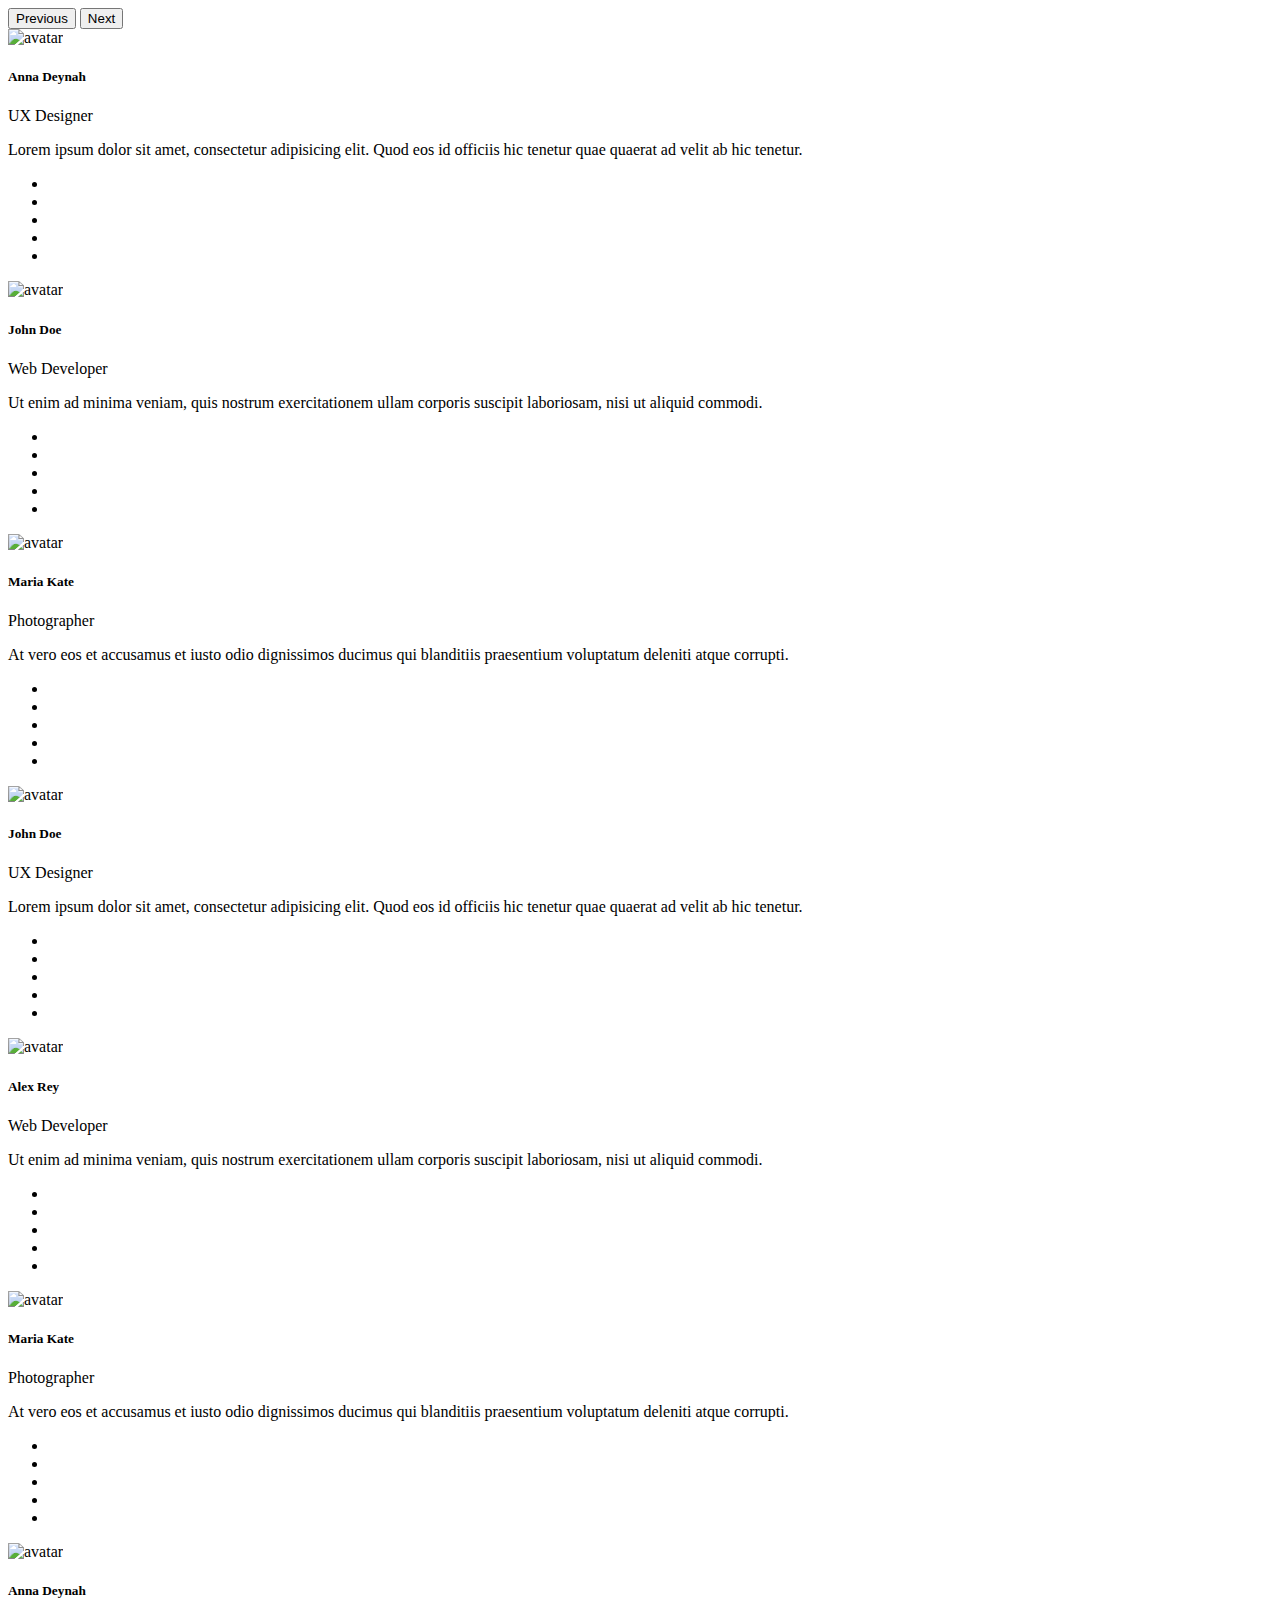
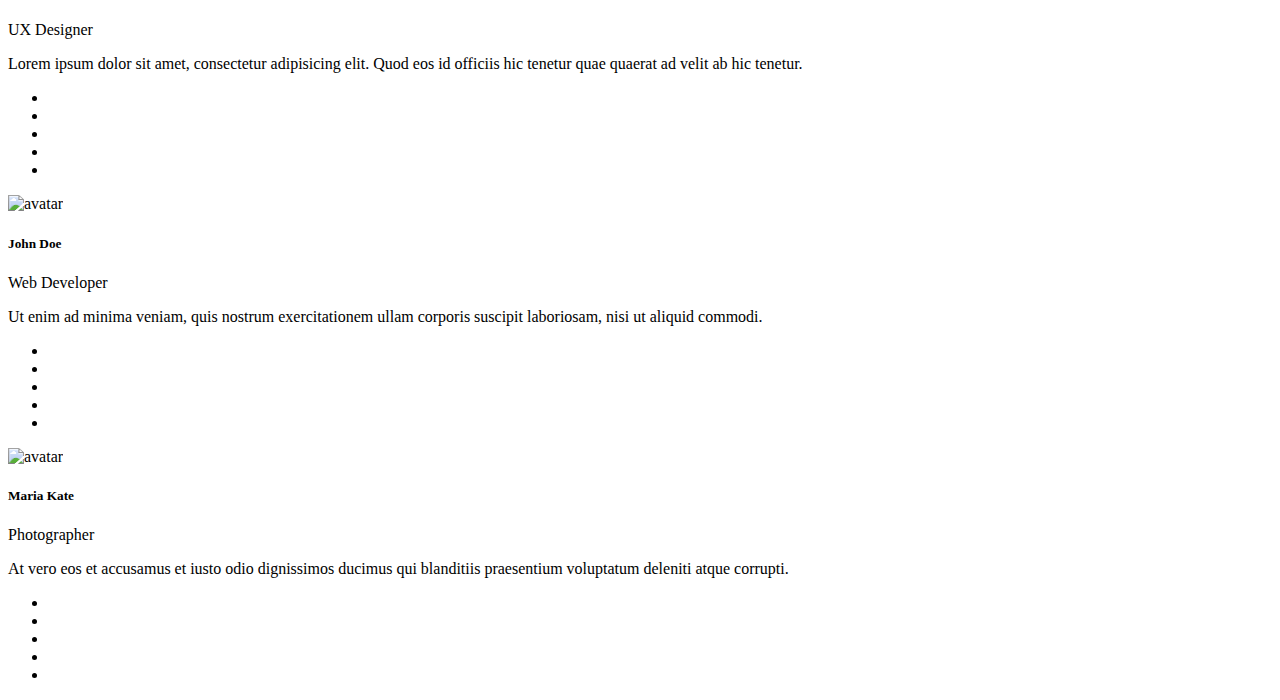
==== demo.html @ d86c4afa "v1" ====
<!DOCTYPE html>
<html lang="en">
<head>
    <meta charset="UTF-8">
    <meta http-equiv="X-UA-Compatible" content="IE=edge">
    <meta name="viewport" content="width=device-width, initial-scale=1.0">
    <title>Document</title>
    <link href="https://cdn.jsdelivr.net/npm/bootstrap@5.3.0-alpha3/dist/css/bootstrap.min.css" rel="stylesheet" integrity="sha384-KK94CHFLLe+nY2dmCWGMq91rCGa5gtU4mk92HdvYe+M/SXH301p5ILy+dN9+nJOZ" crossorigin="anonymous">
</head>
<body>
   <!-- Carousel wrapper -->
<div id="carouselMultiItemExample" class="carousel slide carousel-dark text-center" data-mdb-ride="carousel">
    <!-- Controls -->
    <div class="d-flex justify-content-center mb-4">
      <button class="carousel-control-prev position-relative" type="button"
        data-mdb-target="#carouselMultiItemExample" data-mdb-slide="prev">
        <span class="carousel-control-prev-icon" aria-hidden="true"></span>
        <span class="visually-hidden">Previous</span>
      </button>
      <button class="carousel-control-next position-relative" type="button"
        data-mdb-target="#carouselMultiItemExample" data-mdb-slide="next">
        <span class="carousel-control-next-icon" aria-hidden="true"></span>
        <span class="visually-hidden">Next</span>
      </button>
    </div>
    <!-- Inner -->
    <div class="carousel-inner py-4">
      <!-- Single item -->
      <div class="carousel-item active">
        <div class="container">
          <div class="row">
            <div class="col-lg-4">
              <img class="rounded-circle shadow-1-strong mb-4"
                src="https://mdbcdn.b-cdn.net/img/Photos/Avatars/img%20(1).webp" alt="avatar"
                style="width: 150px;" />
              <h5 class="mb-3">Anna Deynah</h5>
              <p>UX Designer</p>
              <p class="text-muted">
                <i class="fas fa-quote-left pe-2"></i>
                Lorem ipsum dolor sit amet, consectetur adipisicing elit. Quod eos id
                officiis hic tenetur quae quaerat ad velit ab hic tenetur.
              </p>
              <ul class="list-unstyled d-flex justify-content-center text-warning mb-0">
                <li><i class="fas fa-star fa-sm"></i></li>
                <li><i class="fas fa-star fa-sm"></i></li>
                <li><i class="fas fa-star fa-sm"></i></li>
                <li><i class="fas fa-star fa-sm"></i></li>
                <li><i class="fas fa-star fa-sm"></i></li>
              </ul>
            </div>
  
            <div class="col-lg-4 d-none d-lg-block">
              <img class="rounded-circle shadow-1-strong mb-4"
                src="https://mdbcdn.b-cdn.net/img/Photos/Avatars/img%20(32).webp" alt="avatar"
                style="width: 150px;" />
              <h5 class="mb-3">John Doe</h5>
              <p>Web Developer</p>
              <p class="text-muted">
                <i class="fas fa-quote-left pe-2"></i>
                Ut enim ad minima veniam, quis nostrum exercitationem ullam corporis
                suscipit laboriosam, nisi ut aliquid commodi.
              </p>
              <ul class="list-unstyled d-flex justify-content-center text-warning mb-0">
                <li><i class="fas fa-star fa-sm"></i></li>
                <li><i class="fas fa-star fa-sm"></i></li>
                <li><i class="fas fa-star fa-sm"></i></li>
                <li><i class="fas fa-star fa-sm"></i></li>
                <li>
                  <i class="fas fa-star-half-alt fa-sm"></i>
                </li>
              </ul>
            </div>
  
            <div class="col-lg-4 d-none d-lg-block">
              <img class="rounded-circle shadow-1-strong mb-4"
                src="https://mdbcdn.b-cdn.net/img/Photos/Avatars/img%20(10).webp" alt="avatar"
                style="width: 150px;" />
              <h5 class="mb-3">Maria Kate</h5>
              <p>Photographer</p>
              <p class="text-muted">
                <i class="fas fa-quote-left pe-2"></i>
                At vero eos et accusamus et iusto odio dignissimos ducimus qui blanditiis
                praesentium voluptatum deleniti atque corrupti.
              </p>
              <ul class="list-unstyled d-flex justify-content-center text-warning mb-0">
                <li><i class="fas fa-star fa-sm"></i></li>
                <li><i class="fas fa-star fa-sm"></i></li>
                <li><i class="fas fa-star fa-sm"></i></li>
                <li><i class="fas fa-star fa-sm"></i></li>
                <li><i class="far fa-star fa-sm"></i></li>
              </ul>
            </div>
          </div>
        </div>
      </div>
  
      <!-- Single item -->
      <div class="carousel-item">
        <div class="container">
          <div class="row">
            <div class="col-lg-4">
              <img class="rounded-circle shadow-1-strong mb-4"
                src="https://mdbcdn.b-cdn.net/img/Photos/Avatars/img%20(3).webp" alt="avatar"
                style="width: 150px;" />
              <h5 class="mb-3">John Doe</h5>
              <p>UX Designer</p>
              <p class="text-muted">
                <i class="fas fa-quote-left pe-2"></i>
                Lorem ipsum dolor sit amet, consectetur adipisicing elit. Quod eos id
                officiis hic tenetur quae quaerat ad velit ab hic tenetur.
              </p>
              <ul class="list-unstyled d-flex justify-content-center text-warning mb-0">
                <li><i class="fas fa-star fa-sm"></i></li>
                <li><i class="fas fa-star fa-sm"></i></li>
                <li><i class="fas fa-star fa-sm"></i></li>
                <li><i class="fas fa-star fa-sm"></i></li>
                <li><i class="fas fa-star fa-sm"></i></li>
              </ul>
            </div>
  
            <div class="col-lg-4 d-none d-lg-block">
              <img class="rounded-circle shadow-1-strong mb-4"
                src="https://mdbcdn.b-cdn.net/img/Photos/Avatars/img%20(4).webp" alt="avatar"
                style="width: 150px;" />
              <h5 class="mb-3">Alex Rey</h5>
              <p>Web Developer</p>
              <p class="text-muted">
                <i class="fas fa-quote-left pe-2"></i>
                Ut enim ad minima veniam, quis nostrum exercitationem ullam corporis
                suscipit laboriosam, nisi ut aliquid commodi.
              </p>
              <ul class="list-unstyled d-flex justify-content-center text-warning mb-0">
                <li><i class="fas fa-star fa-sm"></i></li>
                <li><i class="fas fa-star fa-sm"></i></li>
                <li><i class="fas fa-star fa-sm"></i></li>
                <li><i class="fas fa-star fa-sm"></i></li>
                <li>
                  <i class="fas fa-star-half-alt fa-sm"></i>
                </li>
              </ul>
            </div>
  
            <div class="col-lg-4 d-none d-lg-block">
              <img class="rounded-circle shadow-1-strong mb-4"
                src="https://mdbcdn.b-cdn.net/img/Photos/Avatars/img%20(5).webp" alt="avatar"
                style="width: 150px;" />
              <h5 class="mb-3">Maria Kate</h5>
              <p>Photographer</p>
              <p class="text-muted">
                <i class="fas fa-quote-left pe-2"></i>
                At vero eos et accusamus et iusto odio dignissimos ducimus qui blanditiis
                praesentium voluptatum deleniti atque corrupti.
              </p>
              <ul class="list-unstyled d-flex justify-content-center text-warning mb-0">
                <li><i class="fas fa-star fa-sm"></i></li>
                <li><i class="fas fa-star fa-sm"></i></li>
                <li><i class="fas fa-star fa-sm"></i></li>
                <li><i class="fas fa-star fa-sm"></i></li>
                <li><i class="far fa-star fa-sm"></i></li>
              </ul>
            </div>
          </div>
        </div>
      </div>
  
      <!-- Single item -->
      <div class="carousel-item">
        <div class="container">
          <div class="row">
            <div class="col-lg-4">
              <img class="rounded-circle shadow-1-strong mb-4"
                src="https://mdbcdn.b-cdn.net/img/Photos/Avatars/img%20(6).webp" alt="avatar"
                style="width: 150px;" />
              <h5 class="mb-3">Anna Deynah</h5>
              <p>UX Designer</p>
              <p class="text-muted">
                <i class="fas fa-quote-left pe-2"></i>
                Lorem ipsum dolor sit amet, consectetur adipisicing elit. Quod eos id
                officiis hic tenetur quae quaerat ad velit ab hic tenetur.
              </p>
              <ul class="list-unstyled d-flex justify-content-center text-warning mb-0">
                <li><i class="fas fa-star fa-sm"></i></li>
                <li><i class="fas fa-star fa-sm"></i></li>
                <li><i class="fas fa-star fa-sm"></i></li>
                <li><i class="fas fa-star fa-sm"></i></li>
                <li><i class="fas fa-star fa-sm"></i></li>
              </ul>
            </div>
  
            <div class="col-lg-4 d-none d-lg-block">
              <img class="rounded-circle shadow-1-strong mb-4"
                src="https://mdbcdn.b-cdn.net/img/Photos/Avatars/img%20(8).webp" alt="avatar"
                style="width: 150px;" />
              <h5 class="mb-3">John Doe</h5>
              <p>Web Developer</p>
              <p class="text-muted">
                <i class="fas fa-quote-left pe-2"></i>
                Ut enim ad minima veniam, quis nostrum exercitationem ullam corporis
                suscipit laboriosam, nisi ut aliquid commodi.
              </p>
              <ul class="list-unstyled d-flex justify-content-center text-warning mb-0">
                <li><i class="fas fa-star fa-sm"></i></li>
                <li><i class="fas fa-star fa-sm"></i></li>
                <li><i class="fas fa-star fa-sm"></i></li>
                <li><i class="fas fa-star fa-sm"></i></li>
                <li>
                  <i class="fas fa-star-half-alt fa-sm"></i>
                </li>
              </ul>
            </div>
  
            <div class="col-lg-4 d-none d-lg-block">
              <img class="rounded-circle shadow-1-strong mb-4"
                src="https://mdbcdn.b-cdn.net/img/Photos/Avatars/img%20(7).webp" alt="avatar"
                style="width: 150px;" />
              <h5 class="mb-3">Maria Kate</h5>
              <p>Photographer</p>
              <p class="text-muted">
                <i class="fas fa-quote-left pe-2"></i>
                At vero eos et accusamus et iusto odio dignissimos ducimus qui blanditiis
                praesentium voluptatum deleniti atque corrupti.
              </p>
              <ul class="list-unstyled d-flex justify-content-center text-warning mb-0">
                <li><i class="fas fa-star fa-sm"></i></li>
                <li><i class="fas fa-star fa-sm"></i></li>
                <li><i class="fas fa-star fa-sm"></i></li>
                <li><i class="fas fa-star fa-sm"></i></li>
                <li><i class="far fa-star fa-sm"></i></li>
              </ul>
            </div>
          </div>
        </div>
      </div>
    </div>
    <!-- Inner -->
  </div>
  <!-- Carousel wrapper -->
  <script src="https://code.jquery.com/jquery-3.6.3.min.js" integrity="sha256-pvPw+upLPUjgMXY0G+8O0xUf+/Im1MZjXxxgOcBQBXU="crossorigin="anonymous"></script>
        <script src="https://cdn.jsdelivr.net/npm/bootstrap@5.3.0-alpha1/dist/js/bootstrap.bundle.min.js" integrity="sha384-w76AqPfDkMBDXo30jS1Sgez6pr3x5MlQ1ZAGC+nuZB+EYdgRZgiwxhTBTkF7CXvN" crossorigin="anonymous"></script>
</body>
</html>
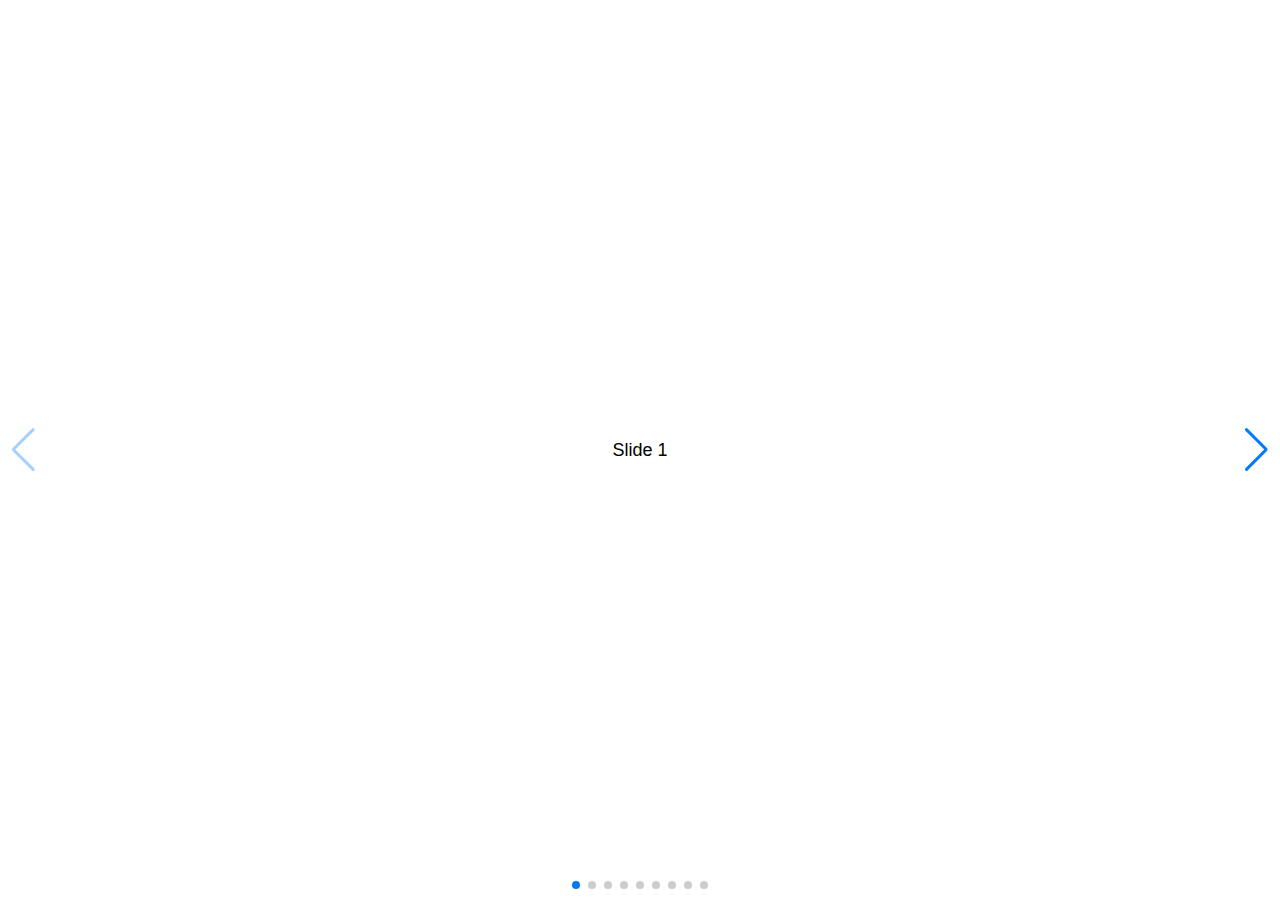
==== commit 65856ae5: "v4" ====
--- a/demo.html
+++ b/demo.html
@@ -1,241 +1,94 @@
 <!DOCTYPE html>
 <html lang="en">
+
 <head>
-    <meta charset="UTF-8">
-    <meta http-equiv="X-UA-Compatible" content="IE=edge">
-    <meta name="viewport" content="width=device-width, initial-scale=1.0">
-    <title>Document</title>
-    <link href="https://cdn.jsdelivr.net/npm/bootstrap@5.3.0-alpha3/dist/css/bootstrap.min.css" rel="stylesheet" integrity="sha384-KK94CHFLLe+nY2dmCWGMq91rCGa5gtU4mk92HdvYe+M/SXH301p5ILy+dN9+nJOZ" crossorigin="anonymous">
+  <meta charset="utf-8" />
+  <title>Swiper demo</title>
+  <meta name="viewport" content="width=device-width, initial-scale=1, minimum-scale=1, maximum-scale=1" />
+  <!-- Link Swiper's CSS -->
+  <link rel="stylesheet" href="https://cdn.jsdelivr.net/npm/swiper@9/swiper-bundle.min.css" />
+
+  <!-- Demo styles -->
+  <style>
+    html,
+    body {
+      position: relative;
+      height: 100%;
+    }
+
+    body {
+      background: #eee;
+      font-family: Helvetica Neue, Helvetica, Arial, sans-serif;
+      font-size: 14px;
+      color: #000;
+      margin: 0;
+      padding: 0;
+    }
+
+    .swiper {
+      width: 100%;
+      height: 100%;
+    }
+
+    .swiper-slide {
+      text-align: center;
+      font-size: 18px;
+      background: #fff;
+      display: flex;
+      justify-content: center;
+      align-items: center;
+    }
+
+    .swiper-slide img {
+      display: block;
+      width: 100%;
+      height: 100%;
+      object-fit: cover;
+    }
+  </style>
 </head>
+
 <body>
-   <!-- Carousel wrapper -->
-<div id="carouselMultiItemExample" class="carousel slide carousel-dark text-center" data-mdb-ride="carousel">
-    <!-- Controls -->
-    <div class="d-flex justify-content-center mb-4">
-      <button class="carousel-control-prev position-relative" type="button"
-        data-mdb-target="#carouselMultiItemExample" data-mdb-slide="prev">
-        <span class="carousel-control-prev-icon" aria-hidden="true"></span>
-        <span class="visually-hidden">Previous</span>
-      </button>
-      <button class="carousel-control-next position-relative" type="button"
-        data-mdb-target="#carouselMultiItemExample" data-mdb-slide="next">
-        <span class="carousel-control-next-icon" aria-hidden="true"></span>
-        <span class="visually-hidden">Next</span>
-      </button>
+  <!-- Swiper -->
+  <div class="swiper mySwiper">
+    <div class="swiper-wrapper">
+      <div class="swiper-slide">Slide 1</div>
+      <div class="swiper-slide">Slide 2</div>
+      <div class="swiper-slide">Slide 3</div>
+      <div class="swiper-slide">Slide 4</div>
+      <div class="swiper-slide">Slide 5</div>
+      <div class="swiper-slide">Slide 6</div>
+      <div class="swiper-slide">Slide 7</div>
+      <div class="swiper-slide">Slide 8</div>
+      <div class="swiper-slide">Slide 9</div>
     </div>
-    <!-- Inner -->
-    <div class="carousel-inner py-4">
-      <!-- Single item -->
-      <div class="carousel-item active">
-        <div class="container">
-          <div class="row">
-            <div class="col-lg-4">
-              <img class="rounded-circle shadow-1-strong mb-4"
-                src="https://mdbcdn.b-cdn.net/img/Photos/Avatars/img%20(1).webp" alt="avatar"
-                style="width: 150px;" />
-              <h5 class="mb-3">Anna Deynah</h5>
-              <p>UX Designer</p>
-              <p class="text-muted">
-                <i class="fas fa-quote-left pe-2"></i>
-                Lorem ipsum dolor sit amet, consectetur adipisicing elit. Quod eos id
-                officiis hic tenetur quae quaerat ad velit ab hic tenetur.
-              </p>
-              <ul class="list-unstyled d-flex justify-content-center text-warning mb-0">
-                <li><i class="fas fa-star fa-sm"></i></li>
-                <li><i class="fas fa-star fa-sm"></i></li>
-                <li><i class="fas fa-star fa-sm"></i></li>
-                <li><i class="fas fa-star fa-sm"></i></li>
-                <li><i class="fas fa-star fa-sm"></i></li>
-              </ul>
-            </div>
-  
-            <div class="col-lg-4 d-none d-lg-block">
-              <img class="rounded-circle shadow-1-strong mb-4"
-                src="https://mdbcdn.b-cdn.net/img/Photos/Avatars/img%20(32).webp" alt="avatar"
-                style="width: 150px;" />
-              <h5 class="mb-3">John Doe</h5>
-              <p>Web Developer</p>
-              <p class="text-muted">
-                <i class="fas fa-quote-left pe-2"></i>
-                Ut enim ad minima veniam, quis nostrum exercitationem ullam corporis
-                suscipit laboriosam, nisi ut aliquid commodi.
-              </p>
-              <ul class="list-unstyled d-flex justify-content-center text-warning mb-0">
-                <li><i class="fas fa-star fa-sm"></i></li>
-                <li><i class="fas fa-star fa-sm"></i></li>
-                <li><i class="fas fa-star fa-sm"></i></li>
-                <li><i class="fas fa-star fa-sm"></i></li>
-                <li>
-                  <i class="fas fa-star-half-alt fa-sm"></i>
-                </li>
-              </ul>
-            </div>
-  
-            <div class="col-lg-4 d-none d-lg-block">
-              <img class="rounded-circle shadow-1-strong mb-4"
-                src="https://mdbcdn.b-cdn.net/img/Photos/Avatars/img%20(10).webp" alt="avatar"
-                style="width: 150px;" />
-              <h5 class="mb-3">Maria Kate</h5>
-              <p>Photographer</p>
-              <p class="text-muted">
-                <i class="fas fa-quote-left pe-2"></i>
-                At vero eos et accusamus et iusto odio dignissimos ducimus qui blanditiis
-                praesentium voluptatum deleniti atque corrupti.
-              </p>
-              <ul class="list-unstyled d-flex justify-content-center text-warning mb-0">
-                <li><i class="fas fa-star fa-sm"></i></li>
-                <li><i class="fas fa-star fa-sm"></i></li>
-                <li><i class="fas fa-star fa-sm"></i></li>
-                <li><i class="fas fa-star fa-sm"></i></li>
-                <li><i class="far fa-star fa-sm"></i></li>
-              </ul>
-            </div>
-          </div>
-        </div>
-      </div>
-  
-      <!-- Single item -->
-      <div class="carousel-item">
-        <div class="container">
-          <div class="row">
-            <div class="col-lg-4">
-              <img class="rounded-circle shadow-1-strong mb-4"
-                src="https://mdbcdn.b-cdn.net/img/Photos/Avatars/img%20(3).webp" alt="avatar"
-                style="width: 150px;" />
-              <h5 class="mb-3">John Doe</h5>
-              <p>UX Designer</p>
-              <p class="text-muted">
-                <i class="fas fa-quote-left pe-2"></i>
-                Lorem ipsum dolor sit amet, consectetur adipisicing elit. Quod eos id
-                officiis hic tenetur quae quaerat ad velit ab hic tenetur.
-              </p>
-              <ul class="list-unstyled d-flex justify-content-center text-warning mb-0">
-                <li><i class="fas fa-star fa-sm"></i></li>
-                <li><i class="fas fa-star fa-sm"></i></li>
-                <li><i class="fas fa-star fa-sm"></i></li>
-                <li><i class="fas fa-star fa-sm"></i></li>
-                <li><i class="fas fa-star fa-sm"></i></li>
-              </ul>
-            </div>
-  
-            <div class="col-lg-4 d-none d-lg-block">
-              <img class="rounded-circle shadow-1-strong mb-4"
-                src="https://mdbcdn.b-cdn.net/img/Photos/Avatars/img%20(4).webp" alt="avatar"
-                style="width: 150px;" />
-              <h5 class="mb-3">Alex Rey</h5>
-              <p>Web Developer</p>
-              <p class="text-muted">
-                <i class="fas fa-quote-left pe-2"></i>
-                Ut enim ad minima veniam, quis nostrum exercitationem ullam corporis
-                suscipit laboriosam, nisi ut aliquid commodi.
-              </p>
-              <ul class="list-unstyled d-flex justify-content-center text-warning mb-0">
-                <li><i class="fas fa-star fa-sm"></i></li>
-                <li><i class="fas fa-star fa-sm"></i></li>
-                <li><i class="fas fa-star fa-sm"></i></li>
-                <li><i class="fas fa-star fa-sm"></i></li>
-                <li>
-                  <i class="fas fa-star-half-alt fa-sm"></i>
-                </li>
-              </ul>
-            </div>
-  
-            <div class="col-lg-4 d-none d-lg-block">
-              <img class="rounded-circle shadow-1-strong mb-4"
-                src="https://mdbcdn.b-cdn.net/img/Photos/Avatars/img%20(5).webp" alt="avatar"
-                style="width: 150px;" />
-              <h5 class="mb-3">Maria Kate</h5>
-              <p>Photographer</p>
-              <p class="text-muted">
-                <i class="fas fa-quote-left pe-2"></i>
-                At vero eos et accusamus et iusto odio dignissimos ducimus qui blanditiis
-                praesentium voluptatum deleniti atque corrupti.
-              </p>
-              <ul class="list-unstyled d-flex justify-content-center text-warning mb-0">
-                <li><i class="fas fa-star fa-sm"></i></li>
-                <li><i class="fas fa-star fa-sm"></i></li>
-                <li><i class="fas fa-star fa-sm"></i></li>
-                <li><i class="fas fa-star fa-sm"></i></li>
-                <li><i class="far fa-star fa-sm"></i></li>
-              </ul>
-            </div>
-          </div>
-        </div>
-      </div>
-  
-      <!-- Single item -->
-      <div class="carousel-item">
-        <div class="container">
-          <div class="row">
-            <div class="col-lg-4">
-              <img class="rounded-circle shadow-1-strong mb-4"
-                src="https://mdbcdn.b-cdn.net/img/Photos/Avatars/img%20(6).webp" alt="avatar"
-                style="width: 150px;" />
-              <h5 class="mb-3">Anna Deynah</h5>
-              <p>UX Designer</p>
-              <p class="text-muted">
-                <i class="fas fa-quote-left pe-2"></i>
-                Lorem ipsum dolor sit amet, consectetur adipisicing elit. Quod eos id
-                officiis hic tenetur quae quaerat ad velit ab hic tenetur.
-              </p>
-              <ul class="list-unstyled d-flex justify-content-center text-warning mb-0">
-                <li><i class="fas fa-star fa-sm"></i></li>
-                <li><i class="fas fa-star fa-sm"></i></li>
-                <li><i class="fas fa-star fa-sm"></i></li>
-                <li><i class="fas fa-star fa-sm"></i></li>
-                <li><i class="fas fa-star fa-sm"></i></li>
-              </ul>
-            </div>
-  
-            <div class="col-lg-4 d-none d-lg-block">
-              <img class="rounded-circle shadow-1-strong mb-4"
-                src="https://mdbcdn.b-cdn.net/img/Photos/Avatars/img%20(8).webp" alt="avatar"
-                style="width: 150px;" />
-              <h5 class="mb-3">John Doe</h5>
-              <p>Web Developer</p>
-              <p class="text-muted">
-                <i class="fas fa-quote-left pe-2"></i>
-                Ut enim ad minima veniam, quis nostrum exercitationem ullam corporis
-                suscipit laboriosam, nisi ut aliquid commodi.
-              </p>
-              <ul class="list-unstyled d-flex justify-content-center text-warning mb-0">
-                <li><i class="fas fa-star fa-sm"></i></li>
-                <li><i class="fas fa-star fa-sm"></i></li>
-                <li><i class="fas fa-star fa-sm"></i></li>
-                <li><i class="fas fa-star fa-sm"></i></li>
-                <li>
-                  <i class="fas fa-star-half-alt fa-sm"></i>
-                </li>
-              </ul>
-            </div>
-  
-            <div class="col-lg-4 d-none d-lg-block">
-              <img class="rounded-circle shadow-1-strong mb-4"
-                src="https://mdbcdn.b-cdn.net/img/Photos/Avatars/img%20(7).webp" alt="avatar"
-                style="width: 150px;" />
-              <h5 class="mb-3">Maria Kate</h5>
-              <p>Photographer</p>
-              <p class="text-muted">
-                <i class="fas fa-quote-left pe-2"></i>
-                At vero eos et accusamus et iusto odio dignissimos ducimus qui blanditiis
-                praesentium voluptatum deleniti atque corrupti.
-              </p>
-              <ul class="list-unstyled d-flex justify-content-center text-warning mb-0">
-                <li><i class="fas fa-star fa-sm"></i></li>
-                <li><i class="fas fa-star fa-sm"></i></li>
-                <li><i class="fas fa-star fa-sm"></i></li>
-                <li><i class="fas fa-star fa-sm"></i></li>
-                <li><i class="far fa-star fa-sm"></i></li>
-              </ul>
-            </div>
-          </div>
-        </div>
-      </div>
-    </div>
-    <!-- Inner -->
+    <div class="swiper-button-next"></div>
+    <div class="swiper-button-prev"></div>
+    <div class="swiper-pagination"></div>
   </div>
-  <!-- Carousel wrapper -->
-  <script src="https://code.jquery.com/jquery-3.6.3.min.js" integrity="sha256-pvPw+upLPUjgMXY0G+8O0xUf+/Im1MZjXxxgOcBQBXU="crossorigin="anonymous"></script>
-        <script src="https://cdn.jsdelivr.net/npm/bootstrap@5.3.0-alpha1/dist/js/bootstrap.bundle.min.js" integrity="sha384-w76AqPfDkMBDXo30jS1Sgez6pr3x5MlQ1ZAGC+nuZB+EYdgRZgiwxhTBTkF7CXvN" crossorigin="anonymous"></script>
+
+  <!-- Swiper JS -->
+  <script src="https://cdn.jsdelivr.net/npm/swiper@9/swiper-bundle.min.js"></script>
+
+  <!-- Initialize Swiper -->
+  <script>
+    var swiper = new Swiper(".mySwiper", {
+      spaceBetween: 30,
+      centeredSlides: true,
+      autoplay: {
+        delay: 2500,
+        disableOnInteraction: false,
+      },
+      pagination: {
+        el: ".swiper-pagination",
+        clickable: true,
+      },
+      navigation: {
+        nextEl: ".swiper-button-next",
+        prevEl: ".swiper-button-prev",
+      },
+    });
+  </script>
 </body>
-</html>+
+</html>
